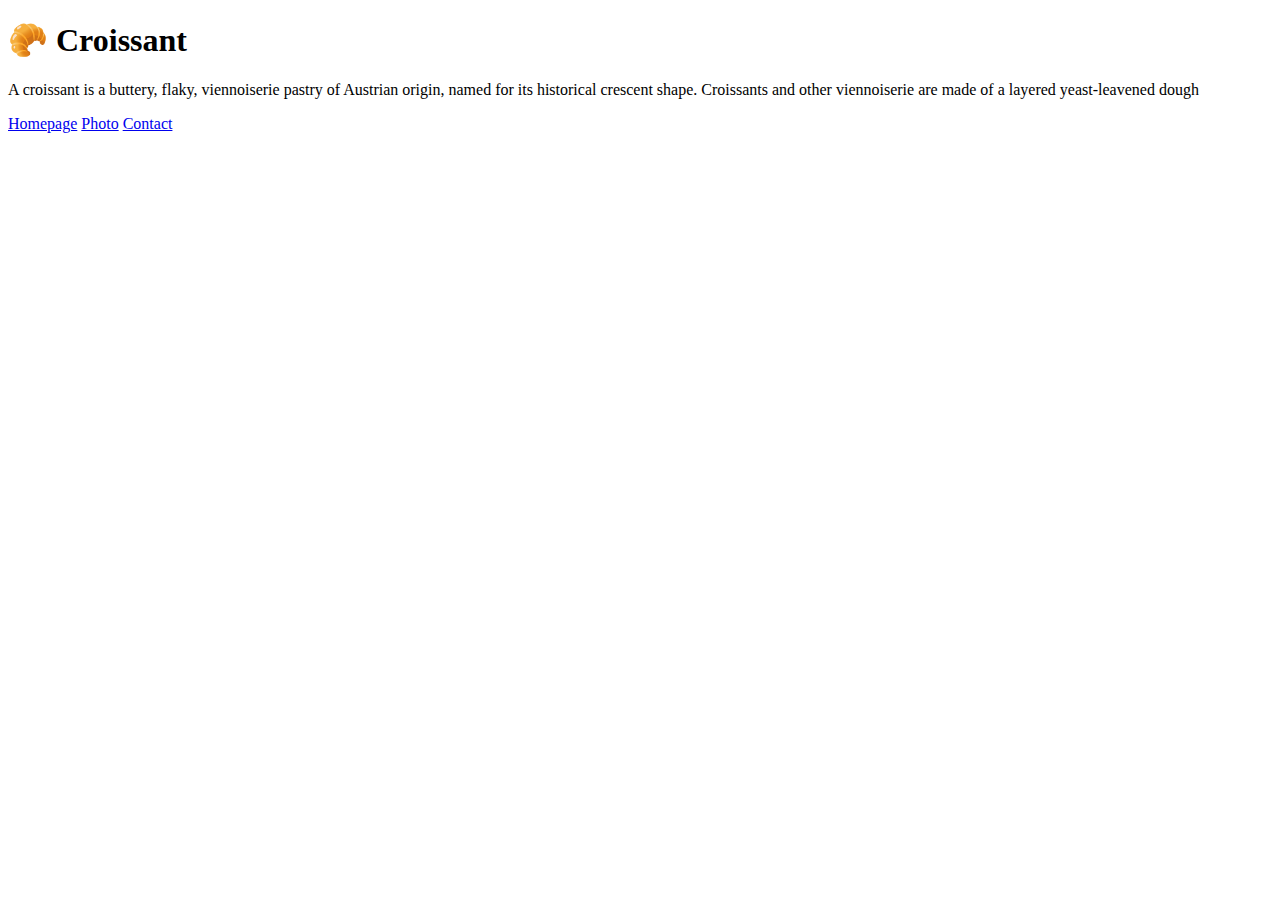
==== index.html @ a73e280d "Created pages instructure" ====
<!DOCTYPE html>
<html lang="en">
  <head>
    <meta charset="UTF-8" />
    <meta http-equiv="X-UA-Compatible" content="IE=edge" />
    <meta name="viewport" content="width=device-width, initial-scale=1.0" />
    <title>The Best Croissant in Tehran!</title>
  </head>
  <body>
    <h1>🥐 Croissant</h1>
    <p>
      A croissant is a buttery, flaky, viennoiserie pastry of Austrian origin,
      named for its historical crescent shape. Croissants and other viennoiserie
      are made of a layered yeast-leavened dough
    </p>
    <footer>
      <a href="/" title="Home">Homepage</a>
      <a href="/photo.html" title="Croissant photo"> Photo</a>
      <a href="/contact.html" title="Contact Croissant.com"> Contact</a>
    </footer>
  </body>
</html>
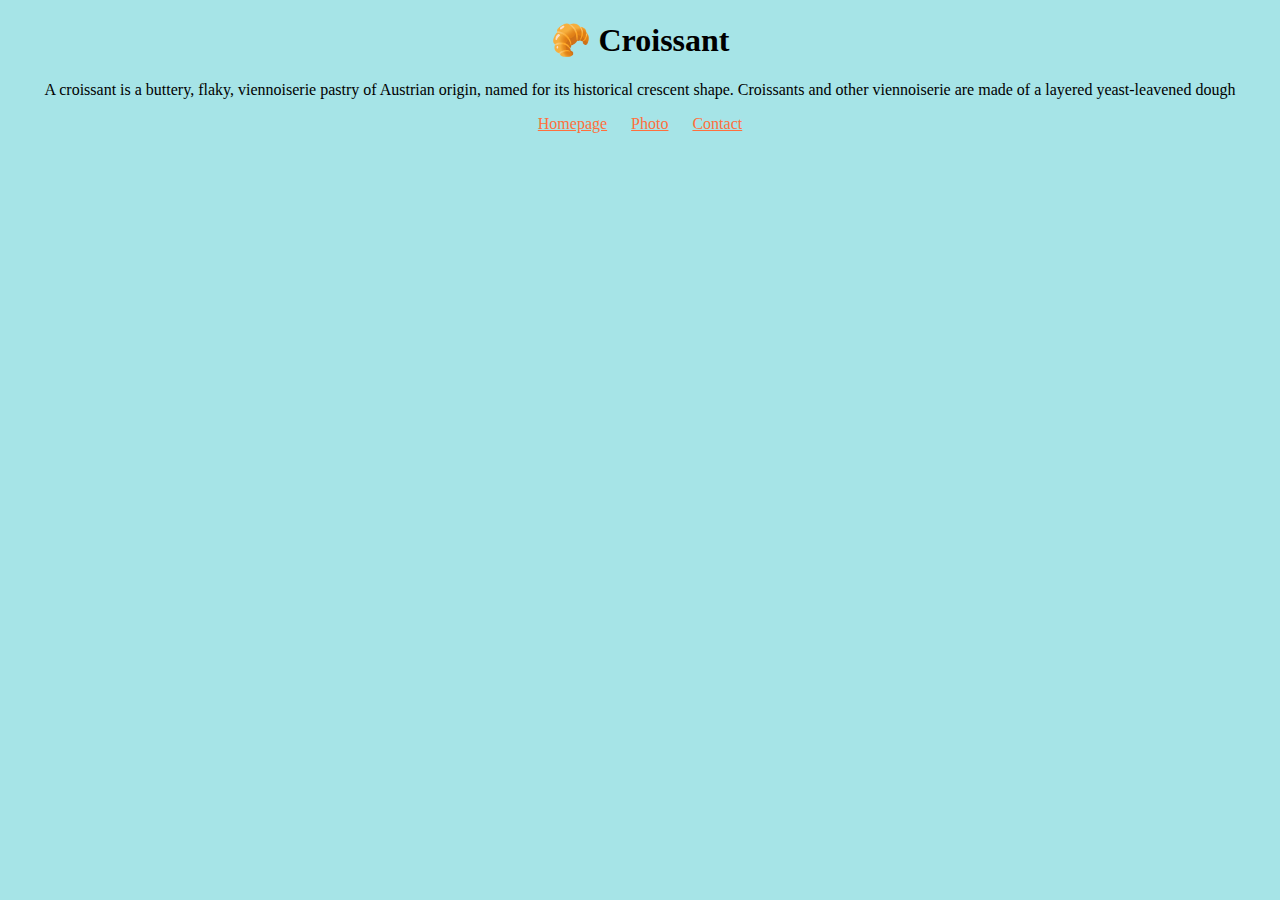
==== commit 99dfc51e: "Added some css" ====
--- a/index.html
+++ b/index.html
@@ -4,6 +4,7 @@
     <meta charset="UTF-8" />
     <meta http-equiv="X-UA-Compatible" content="IE=edge" />
     <meta name="viewport" content="width=device-width, initial-scale=1.0" />
+    <link rel="stylesheet" href="/css/styles.css" />
     <title>The Best Croissant in Tehran!</title>
   </head>
   <body>
--- a/css/styles.css
+++ b/css/styles.css
@@ -0,0 +1,23 @@
+body {
+  background: #a6e4e7;
+}
+h1,
+p {
+  text-align: center;
+}
+
+footer {
+  text-align: center;
+}
+
+footer a {
+  margin: 0 10px;
+  color: #ff6f3c;
+}
+
+.croissant-photo {
+  max-width: 100%;
+  border-radius: 10px;
+  display: block;
+  margin: 30px auto;
+}
